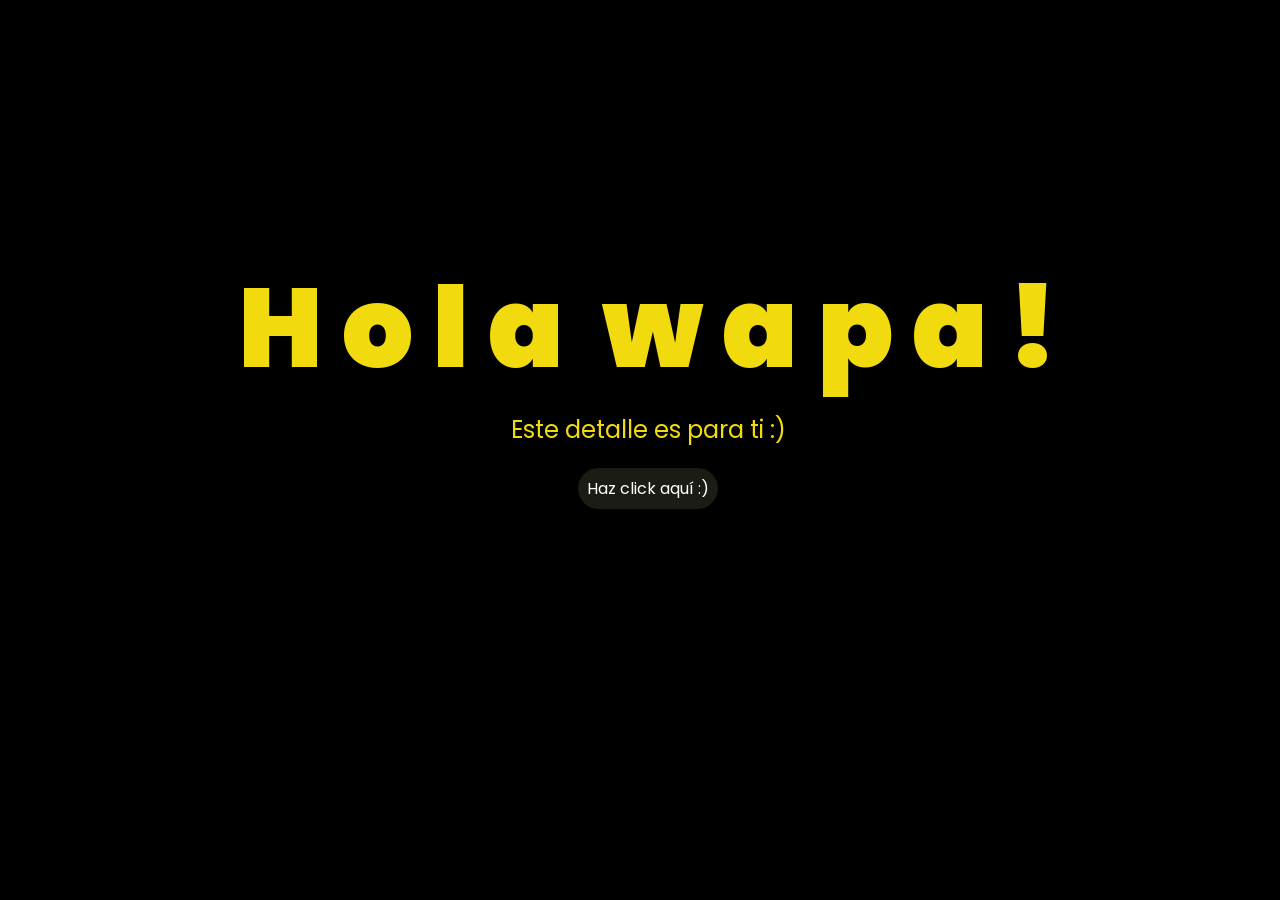
==== index.html @ ab46de97 "Add files via upload" ====
<!DOCTYPE html>
<html lang="es">

<head>
    <meta charset="UTF-8">
    <meta http-equiv="X-UA-Compatible" content="IE=edge">
    <meta name="viewport" content="width=device-width, initial-scale=1.0">
    <link rel="stylesheet" href="css/style.css">
    <link rel="icon" href="img/flowers.png" type="image/x-icon">
    <title>Flowers</title>
</head>

<body>
    <div class="greetings">
        <span>H</span>
        <span>o</span>
        <span>l</span>
        <span>a</span>
        <span>‎ </span>
        <span>w</span>
        <span>a</span>
        <span>p</span>
        <span>a</span>
        <span>!</span>
    </div>
    <div class="description">
        <span>Este detalle es para ti :)</span>
    </div>
    <div class="button">
        <button class="botones">
            <a href="flower.html" style="color: #fff;">Haz click aquí :)</a>
        </button>
    </div>

</body>

</html>
---- css/style.css ----
@import url('https://fonts.googleapis.com/css2?family=Poppins:ital,wght@0,500;1,900&display=swap');
*{
    font-family: 'Poppins',cursive;
}
body{
    color: #f1da0e;
    width: 100%;
    height: 82vh;
    display: flex;
    flex-direction: column;
    align-items: center;
    justify-content: center;
    background-color: black;
    /* padding-top: -30; */
}

.botones{
    padding: 9px;
    border-radius: 80px;
    background-color: transparent;
    border: none;
}

.botones a{
    background-color: #1c1c16;
    padding: 9px;
    border-radius: 80px;
    -webkit-border-radius: 80px;
    -moz-border-radius: 80px;
    -ms-border-radius: 80px;
    -o-border-radius: 80px;

}

.botones a:focus{
    background-color: rgb(223, 255, 17);
}

.greetings{
    font-size: 7rem;
    font-weight: 900;
}
.greetings > span{
    animation: glow 2.5s ease-in-out infinite;
}
@keyframes glow{
    0%, 100%{
        color: #f6ff00;
        text-shadow: 0 0 12px #39c6d6, 0 0 50px #39c6d6, 0 0 100px #39c6d6;
    }
    10%, 90%{
        color: #111;
        text-shadow: none;
    }
}
.greetings > span:nth-child(2){
    animation-delay: .2s ;
}
.greetings > span:nth-child(3){
    animation-delay: .3s ;
}
.greetings > span:nth-child(4){
    animation-delay: .4s;
}
.greetings > span:nth-child(5){
    animation-delay: .5s;
}
.greetings > span:nth-child(6){
    animation-delay: .6s;
}
.greetings > span:nth-child(7){
    animation-delay: .7s;
}
.greetings > span:nth-child(8){
    animation-delay: .8s;
}
.greetings > span:nth-child(9){
    animation-delay: .9s;
}
.greetings > span:nth-child(10){
    animation-delay: 1s;


}

.description{
    font-size: 1.5rem;
    margin-bottom: 20px;
}

.button a{
    text-decoration: none;
    font-size: 1rem;
    color: #111;
}

@media screen and (max-width:574px){
    .greetings{
        display: block;
        font-size: 4rem;
        font-weight: 800;
        text-align: center;
    }
    .description{
        font-size: 2rem;
    }
    
    .button a{
        font-size: 1rem;
    }
}
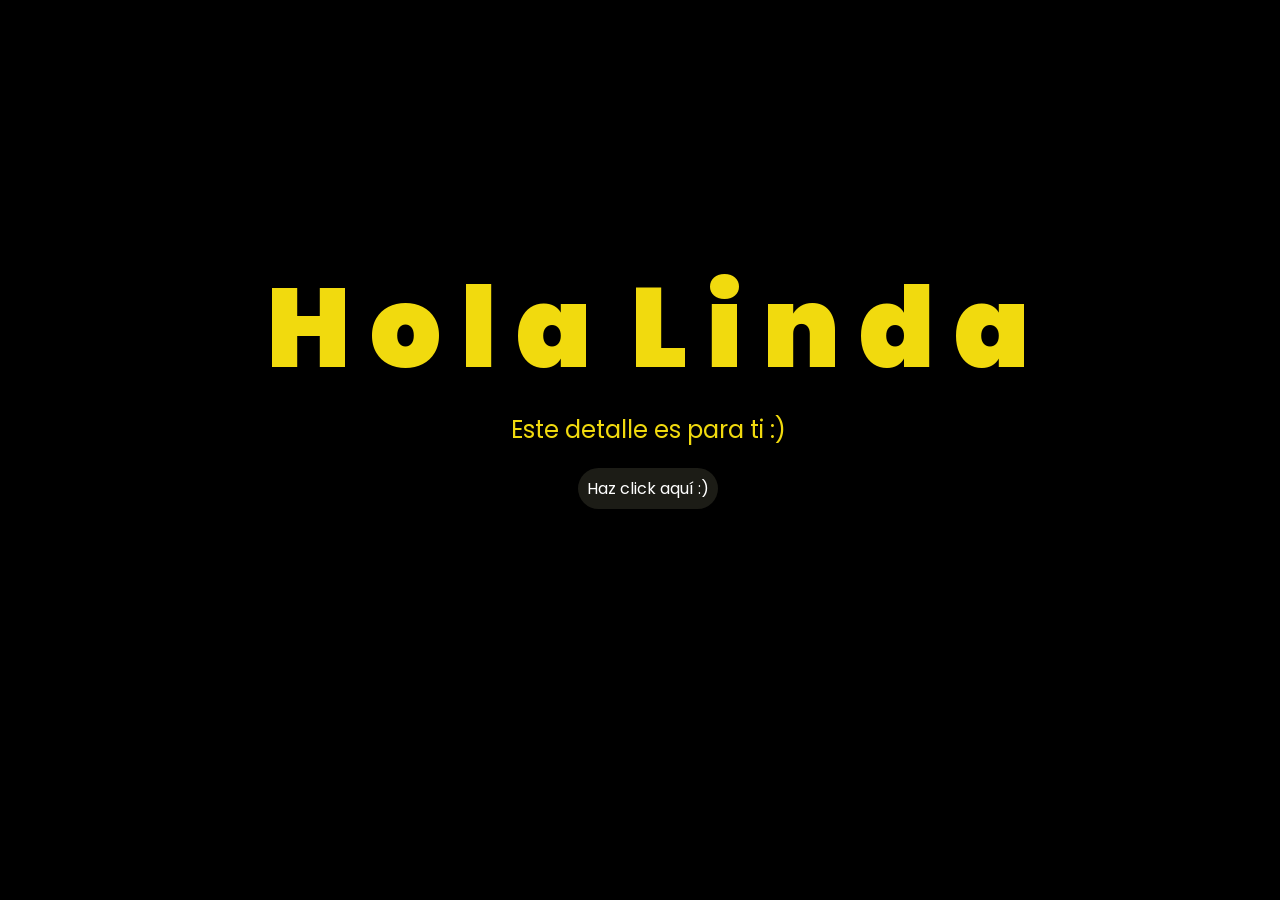
==== commit 602dc079: "Update index.html" ====
--- a/index.html
+++ b/index.html
@@ -17,11 +17,11 @@
         <span>l</span>
         <span>a</span>
         <span>‎ </span>
-        <span>w</span>
+        <span>L</span>
+        <span>i</span>
+        <span>n</span>
+        <span>d</span>
         <span>a</span>
-        <span>p</span>
-        <span>a</span>
-        <span>!</span>
     </div>
     <div class="description">
         <span>Este detalle es para ti :)</span>
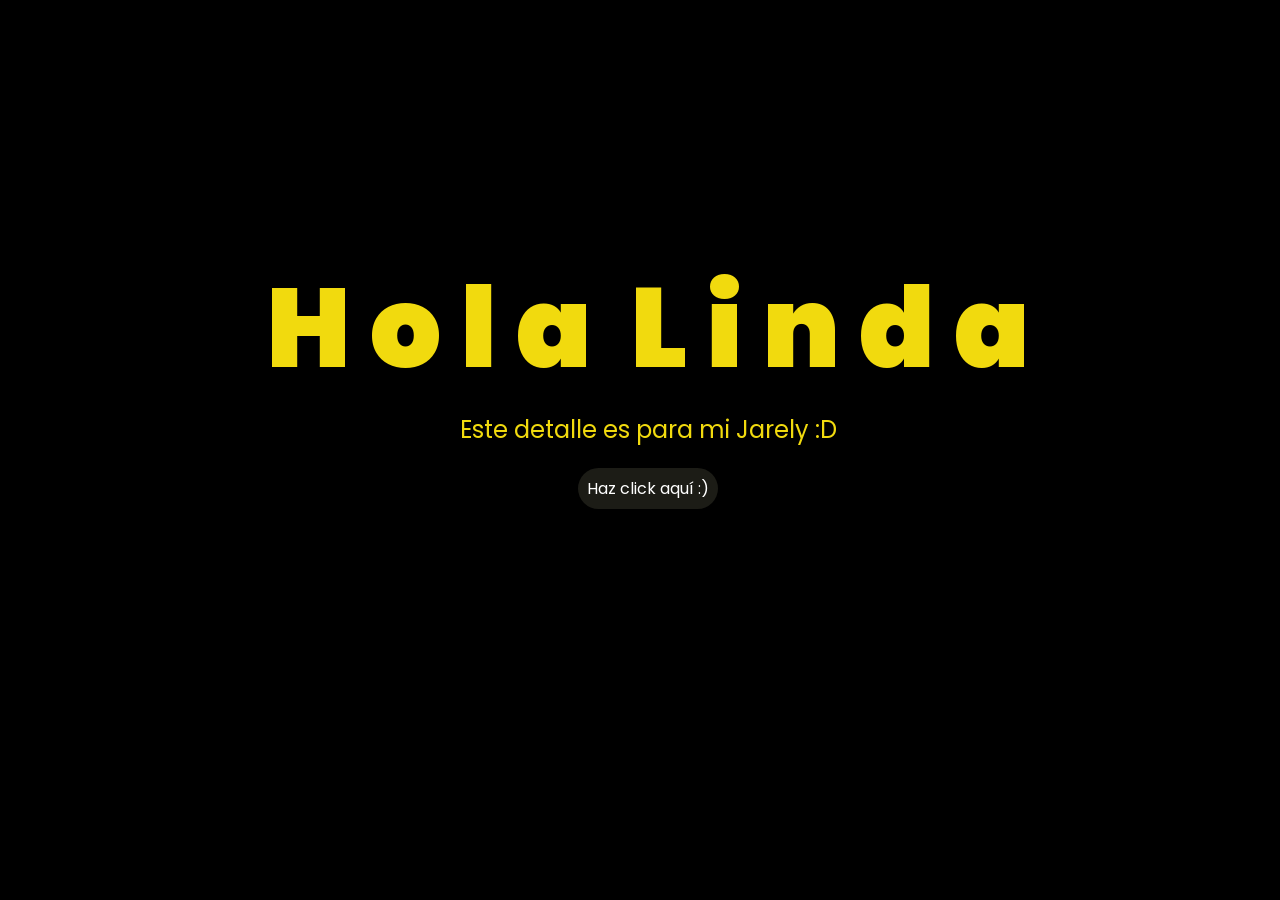
==== commit 0fdf9cd4: "Update index.html" ====
--- a/index.html
+++ b/index.html
@@ -24,7 +24,7 @@
         <span>a</span>
     </div>
     <div class="description">
-        <span>Este detalle es para ti :)</span>
+        <span>Este detalle es para mi Jarely :D</span>
     </div>
     <div class="button">
         <button class="botones">
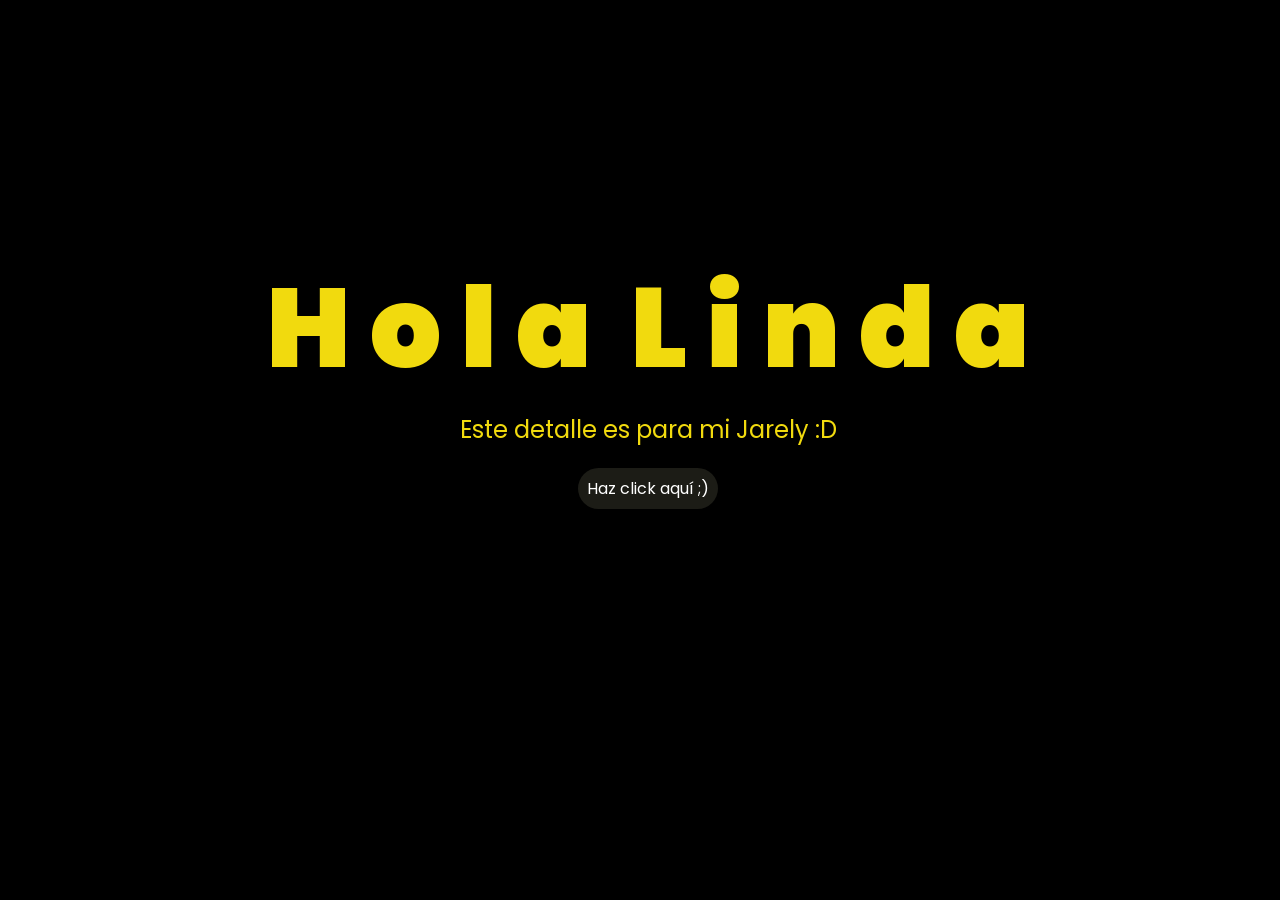
==== commit f5e3ebe3: "Update index.html" ====
--- a/index.html
+++ b/index.html
@@ -28,7 +28,7 @@
     </div>
     <div class="button">
         <button class="botones">
-            <a href="flower.html" style="color: #fff;">Haz click aquí :)</a>
+            <a href="flower.html" style="color: #fff;">Haz click aquí ;)</a>
         </button>
     </div>
 
